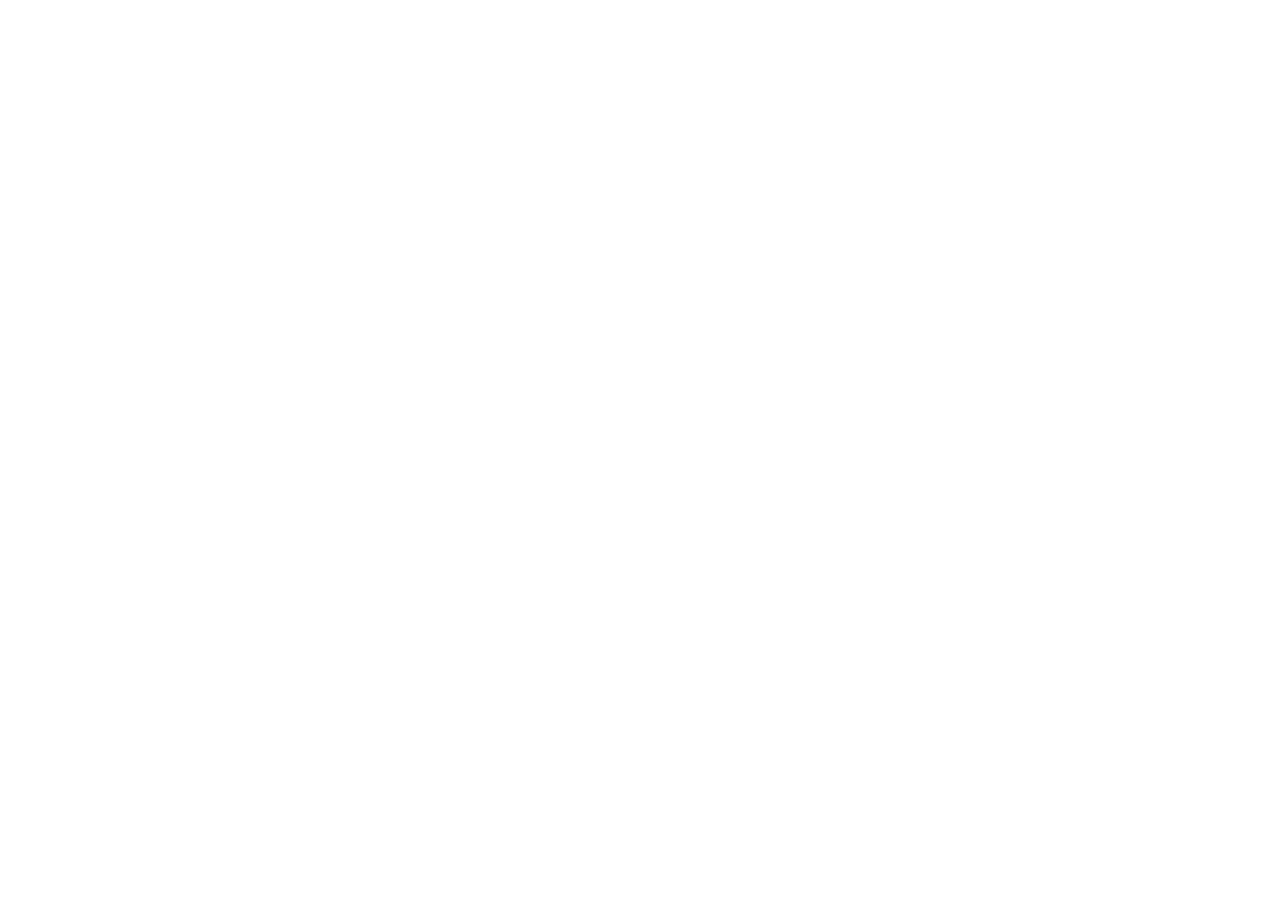
==== contact.html @ 1b9ca7e7 "first commit" ====
<!DOCTYPE html>
<html lang="en">

<head>
    <meta charset="utf-8">
    <title>Harrisburg Family House Restaurant - Contact Us</title>
    <meta name="viewport" content="width=device-width, initial-scale=1, shrink-to-fit=no">

    <!-- Link to Bootstrap 4 CSS -->
    <link rel="stylesheet" href="https://stackpath.bootstrapcdn.com/bootstrap/4.1.0/css/bootstrap.min.css"
        integrity="sha384-9gVQ4dYFwwWSjIDZnLEWnxCjeSWFphJiwGPXr1jddIhOegiu1FwO5qRGvFXOdJZ4" crossorigin="anonymous">

    <!-- a Google font -->
    <link href="https://fonts.googleapis.com/css?family=Work+Sans" rel="stylesheet">

    <!-- FontAwesome for search icon -->
    <link rel="stylesheet" href="https://use.fontawesome.com/releases/v5.5.0/css/all.css"
        integrity="sha384-B4dIYHKNBt8Bc12p+WXckhzcICo0wtJAoU8YZTY5qE0Id1GSseTk6S+L3BlXeVIU" crossorigin="anonymous">

    <!-- Link to your custom stylesheet -->
    <link rel="stylesheet" type="text/css" href="styles.css">
</head>

<body>


    <!-- jQuery--this must come first! -->
    <script src="https://code.jquery.com/jquery-3.3.1.slim.min.js"
        integrity="sha384-q8i/X+965DzO0rT7abK41JStQIAqVgRVzpbzo5smXKp4YfRvH+8abtTE1Pi6jizo" crossorigin="anonymous">
    </script>

    <!-- popper.js--a library of drop-down and pop-up JavaScript scripts -->
    <script src="https://cdnjs.cloudflare.com/ajax/libs/popper.js/1.14.0/umd/popper.min.js"
        integrity="sha384-cs/chFZiN24E4KMATLdqdvsezGxaGsi4hLGOzlXwp5UZB1LY//20VyM2taTB4QvJ" crossorigin="anonymous">
    </script>

    <!-- unique Bootstrap 4 JavaScript scripts -->
    <script src="https://stackpath.bootstrapcdn.com/bootstrap/4.1.0/js/bootstrap.min.js"
        integrity="sha384-uefMccjFJAIv6A+rW+L4AHf99KvxDjWSu1z9VI8SKNVmz4sk7buKt/6v9KI65qnm" crossorigin="anonymous">
    </script>
</body>

</html>
---- styles.css ----
p, h5 {
    text-align: center;
}

body {
    font-family: Cambria, Cochin, Georgia, Times, 'Times New Roman', serif;
}

#chicken {
    padding: 3rem;
}

a {
    color: white;
    font-style: italic;
}

.nav-item {
    font-size: 1.5rem;
}

h3 {
    color: #B57A6F;
    text-align: center;
    margin-bottom: 12px;
}

.hours {
    display: flex;
    flex-direction: column;
    justify-content: center;;
    align-items: center;
}

img {
    max-width: 100%;

}

#fb {
    display: inline-block;
}

footer,
nav {
    background-color: #823E33;
}

#rights {
    color: white;
}
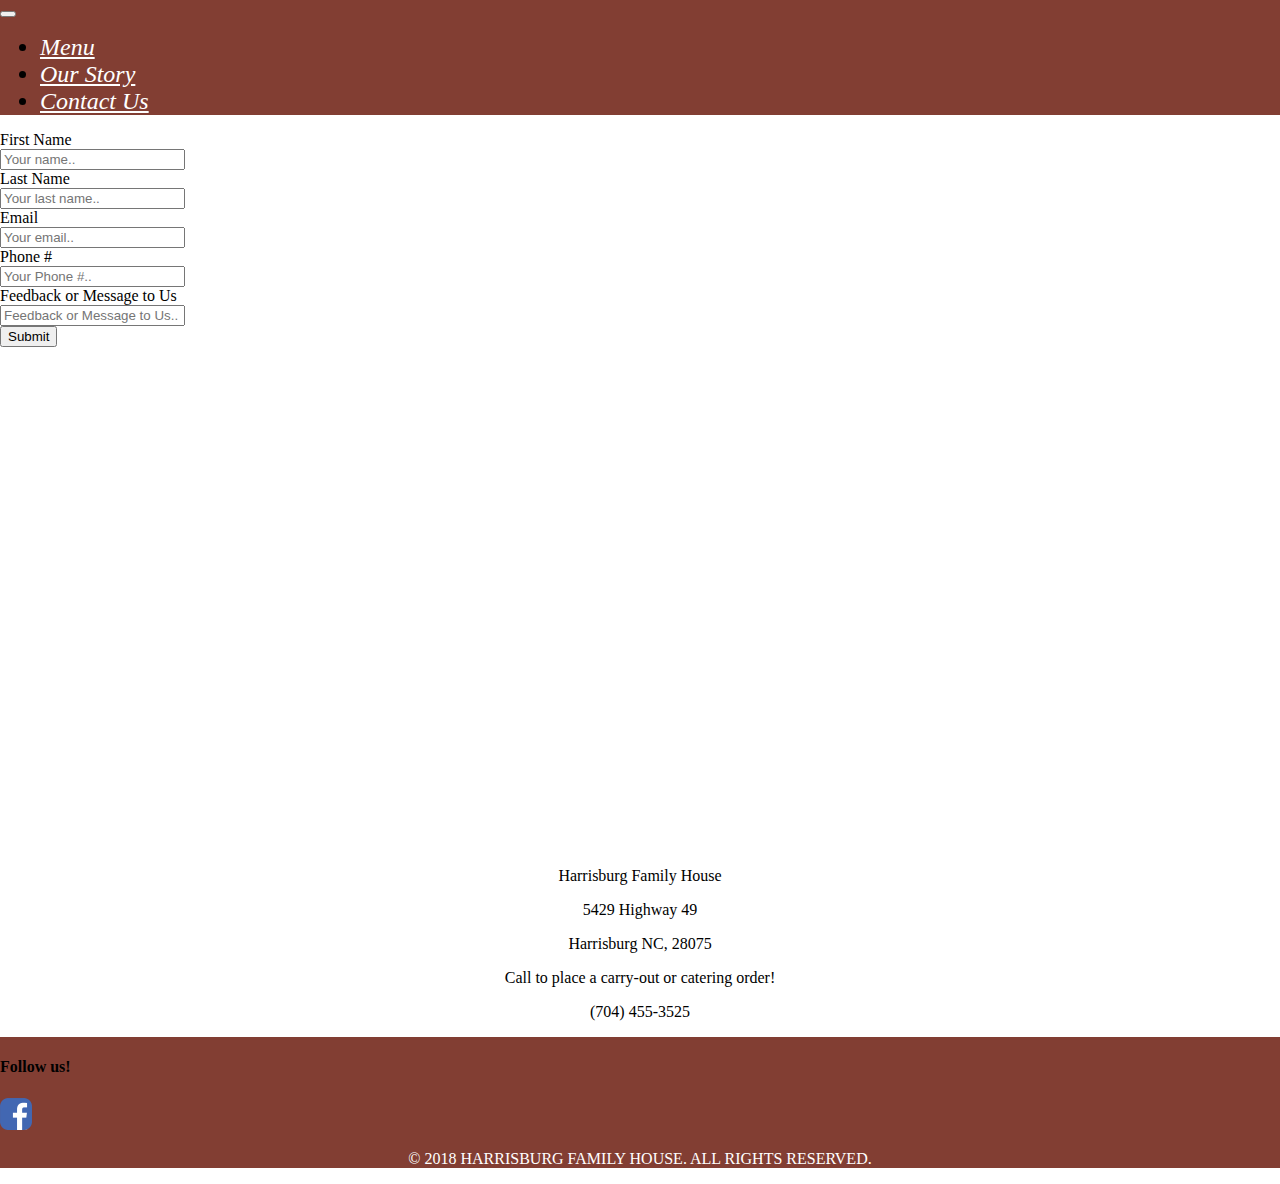
==== commit bf9a9309: "second commit" ====
--- a/contact.html
+++ b/contact.html
@@ -3,7 +3,7 @@
 
 <head>
     <meta charset="utf-8">
-    <title>Harrisburg Family House Restaurant - Contact Us</title>
+    <title>Contact Us</title>
     <meta name="viewport" content="width=device-width, initial-scale=1, shrink-to-fit=no">
 
     <!-- Link to Bootstrap 4 CSS -->
@@ -23,6 +23,103 @@
 
 <body>
 
+    <nav class="navbar navbar-expand-lg navbar-dark darken-4">
+        <div class="container">
+            <button class="navbar-toggler btn-light" type="button" data-toggle="collapse" data-target="#navbar10">
+                <span class="navbar-toggler-icon"></span>
+            </button>
+            <div class="navbar-collapse collapse" id="navbar10">
+                <ul class="navbar-nav nav-fill w-100">
+                    <li class="nav-item">
+                        <a class="nav-link" href="menu.html">Menu</a>
+                    </li>
+                    <li class="nav-item">
+                        <a class="nav-link" href="story.html">Our Story</a>
+                    </li>
+                    <li class="nav-item">
+                        <a class="nav-link" href="contact.html" id="active">Contact Us</a>
+                    </li>
+                </ul>
+            </div>
+        </div>
+    </nav>
+
+    <div class="container-contact">
+        <form action="contact.html">
+            <div class="row">
+                <div class="col-2">
+                    <label for="fname">First Name</label>
+                </div>
+                <div class="col-2">
+                    <input type="text" id="fname" name="firstname" placeholder="Your name..">
+                </div>
+            </div>
+            <div class="row">
+                <div class="col-2">
+                    <label for="lname">Last Name</label>
+                </div>
+                <div class="col-2">
+                    <input type="text" id="lname" name="lastname" placeholder="Your last name..">
+                </div>
+            </div>
+            <div class="row">
+                <div class="col-2">
+                    <label for="email">Email</label>
+                </div>
+                <div class="col-2">
+                    <input type="text" id="email" name="youremail" placeholder="Your email..">
+                </div>
+            </div>
+            <div class="row">
+                <div class="col-2">
+                    <label for="phone#">Phone #</label>
+                </div>
+                <div class="col-2">
+                    <input type="text" id="phone#" name="yourpohone#" placeholder="Your Phone #..">
+                </div>
+            </div>
+            <div class="row">
+                <div class="col-2">
+                    <label for="feedback">Feedback or Message to Us</label>
+                </div>
+                <div class="col-2">
+                    <input type="text" id="feedback" name="Feedback or Message To Us"
+                        placeholder="Feedback or Message to Us..">
+                </div>
+            </div>
+            <div class="row">
+                <input type="submit" value="Submit">
+            </div>
+        </form>
+        <div class="row">
+            <div class="col-6">
+                <iframe
+                    src="https://www.google.com/maps/embed?pb=!1m18!1m12!1m3!1d3255.434181620413!2d-80.66981218475107!3d35.32003828028009!2m3!1f0!2f0!3f0!3m2!1i1024!2i768!4f13.1!3m3!1m2!1s0x88541a4f366caa33%3A0x468e3f4132d026e4!2sHarrisburg%20Family%20House!5e0!3m2!1sen!2sus!4v1575401718236!5m2!1sen!2sus"
+                    width="100%" height="500" frameborder="0" style="border:0;" allowfullscreen=""></iframe>
+            </div>
+            <div class="col-6">
+                <p>Harrisburg Family House</p>
+                <p>5429 Highway 49</p>
+                <p>Harrisburg NC, 28075</p>
+                <p>Call to place a carry-out or catering order!</p>
+                <p>(704) 455-3525</p>
+            </div>
+        </div>
+
+        <div class="row">
+            <div class="container-fluid">
+                <footer class="site-footer">
+                    <div id="fb">
+                        <h4>Follow us!</h4><a
+                            href="https://www.facebook.com/Harrisburg-Family-House-Restaurant-111601472209422/"><img
+                                src="images/facebook-icon_32x32.png"></a>
+                    </div>
+                    <p id="rights">© 2018 HARRISBURG FAMILY HOUSE. ALL RIGHTS RESERVED.</p>
+                </footer>
+            </div>
+        </div>
+    </div>
+
 
     <!-- jQuery--this must come first! -->
     <script src="https://code.jquery.com/jquery-3.3.1.slim.min.js"
--- a/styles.css
+++ b/styles.css
@@ -1,4 +1,6 @@
-
+body {
+    margin: 0 auto;
+}
 p, h5 {
     text-align: center;
 }
@@ -49,4 +51,18 @@
 
 #rights {
     color: white;
+}
+#active {
+    color: white;
+    text-decoration: underline;
+}
+#active:hover {
+    color: lightyellow;
+}
+.info {
+    font-weight: bold;
+}
+
+.menuitem {
+    padding: 1rem;
 }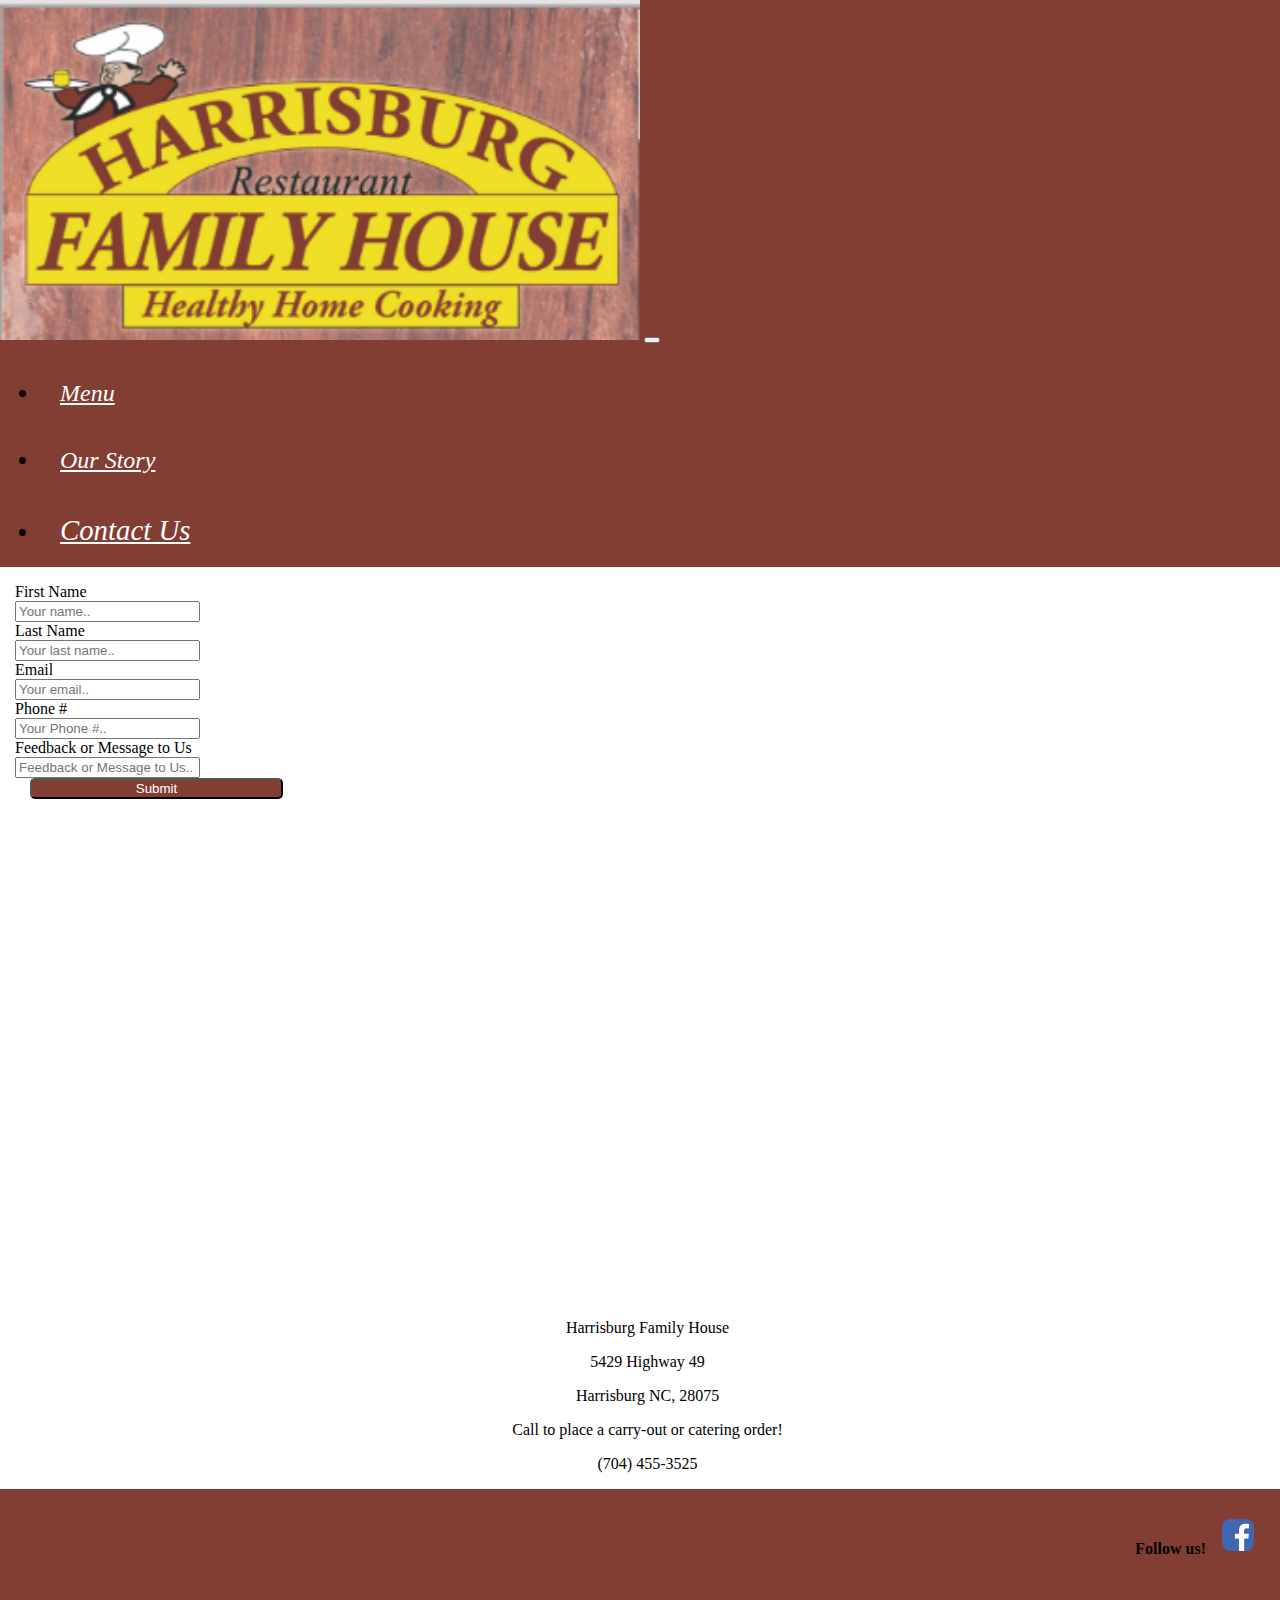
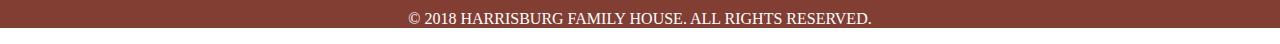
==== commit 05e4d399: "third commit" ====
--- a/contact.html
+++ b/contact.html
@@ -25,9 +25,13 @@
 
     <nav class="navbar navbar-expand-lg navbar-dark darken-4">
         <div class="container">
-            <button class="navbar-toggler btn-light" type="button" data-toggle="collapse" data-target="#navbar10">
-                <span class="navbar-toggler-icon"></span>
-            </button>
+            <div class="mx-auto position-relative">
+                <a class="mx-auto" href="index.html"><img src="images/logo.png" style="width: 50%"></a>
+
+                <button class="navbar-toggler btn-light" type="button" data-toggle="collapse" data-target="#navbar10">
+                    <span class="navbar-toggler-icon"></span>
+                </button>
+            </div>
             <div class="navbar-collapse collapse" id="navbar10">
                 <ul class="navbar-nav nav-fill w-100">
                     <li class="nav-item">
@@ -105,18 +109,18 @@
                 <p>(704) 455-3525</p>
             </div>
         </div>
+    </div>
 
-        <div class="row">
-            <div class="container-fluid">
-                <footer class="site-footer">
-                    <div id="fb">
-                        <h4>Follow us!</h4><a
-                            href="https://www.facebook.com/Harrisburg-Family-House-Restaurant-111601472209422/"><img
-                                src="images/facebook-icon_32x32.png"></a>
-                    </div>
-                    <p id="rights">© 2018 HARRISBURG FAMILY HOUSE. ALL RIGHTS RESERVED.</p>
-                </footer>
-            </div>
+    <div class="row">
+        <div class="container-fluid">
+            <footer class="site-footer">
+                <div id="fb">
+                    <h4>Follow us!</h4><a
+                        href="https://www.facebook.com/Harrisburg-Family-House-Restaurant-111601472209422/"><img
+                            src="images/facebook-icon_32x32.png" id="fbicon"></a>
+                </div>
+                <p id="rights">© 2018 HARRISBURG FAMILY HOUSE. ALL RIGHTS RESERVED.</p>
+            </footer>
         </div>
     </div>
 
--- a/styles.css
+++ b/styles.css
@@ -1,7 +1,11 @@
 body {
     margin: 0 auto;
+    padding-right: 0;
+    width: 100%;
 }
-p, h5 {
+
+p,
+h5 {
     text-align: center;
 }
 
@@ -31,7 +35,8 @@
 .hours {
     display: flex;
     flex-direction: column;
-    justify-content: center;;
+    justify-content: center;
+    ;
     align-items: center;
 }
 
@@ -41,7 +46,15 @@
 }
 
 #fb {
-    display: inline-block;
+    display: flex;
+    justify-content: flex-end;
+    padding-right: 10px;
+    padding-bottom: 15px;
+}
+
+#fbicon {
+    padding-left: 1rem;
+    padding-right: 1rem;
 }
 
 footer,
@@ -52,17 +65,55 @@
 #rights {
     color: white;
 }
+
 #active {
     color: white;
     text-decoration: underline;
+    font-size: 1.8rem;
 }
+
 #active:hover {
     color: lightyellow;
 }
+
 .info {
     font-weight: bold;
+    font-size: 1.2rem;
 }
 
 .menuitem {
     padding: 1rem;
+}
+
+.navbar-nav>li {
+    padding: 20px;
+}
+
+.site-footer {
+    position: relative;
+    bottom: 0;
+    width: 100%;
+    padding-top: 30px;
+}
+
+input[type=submit] {
+    background-color: #823E33;
+    color: white;
+    width: 20%;
+    border-radius: 5px;
+    margin-left: 15px;
+}
+
+.container-contact {
+    padding-left: 15px;
+}
+main {
+    margin-left: 10px;
+}
+
+h1{
+    font-size: 5rem;
+}
+.schedule {
+    padding-top: 7%;
 }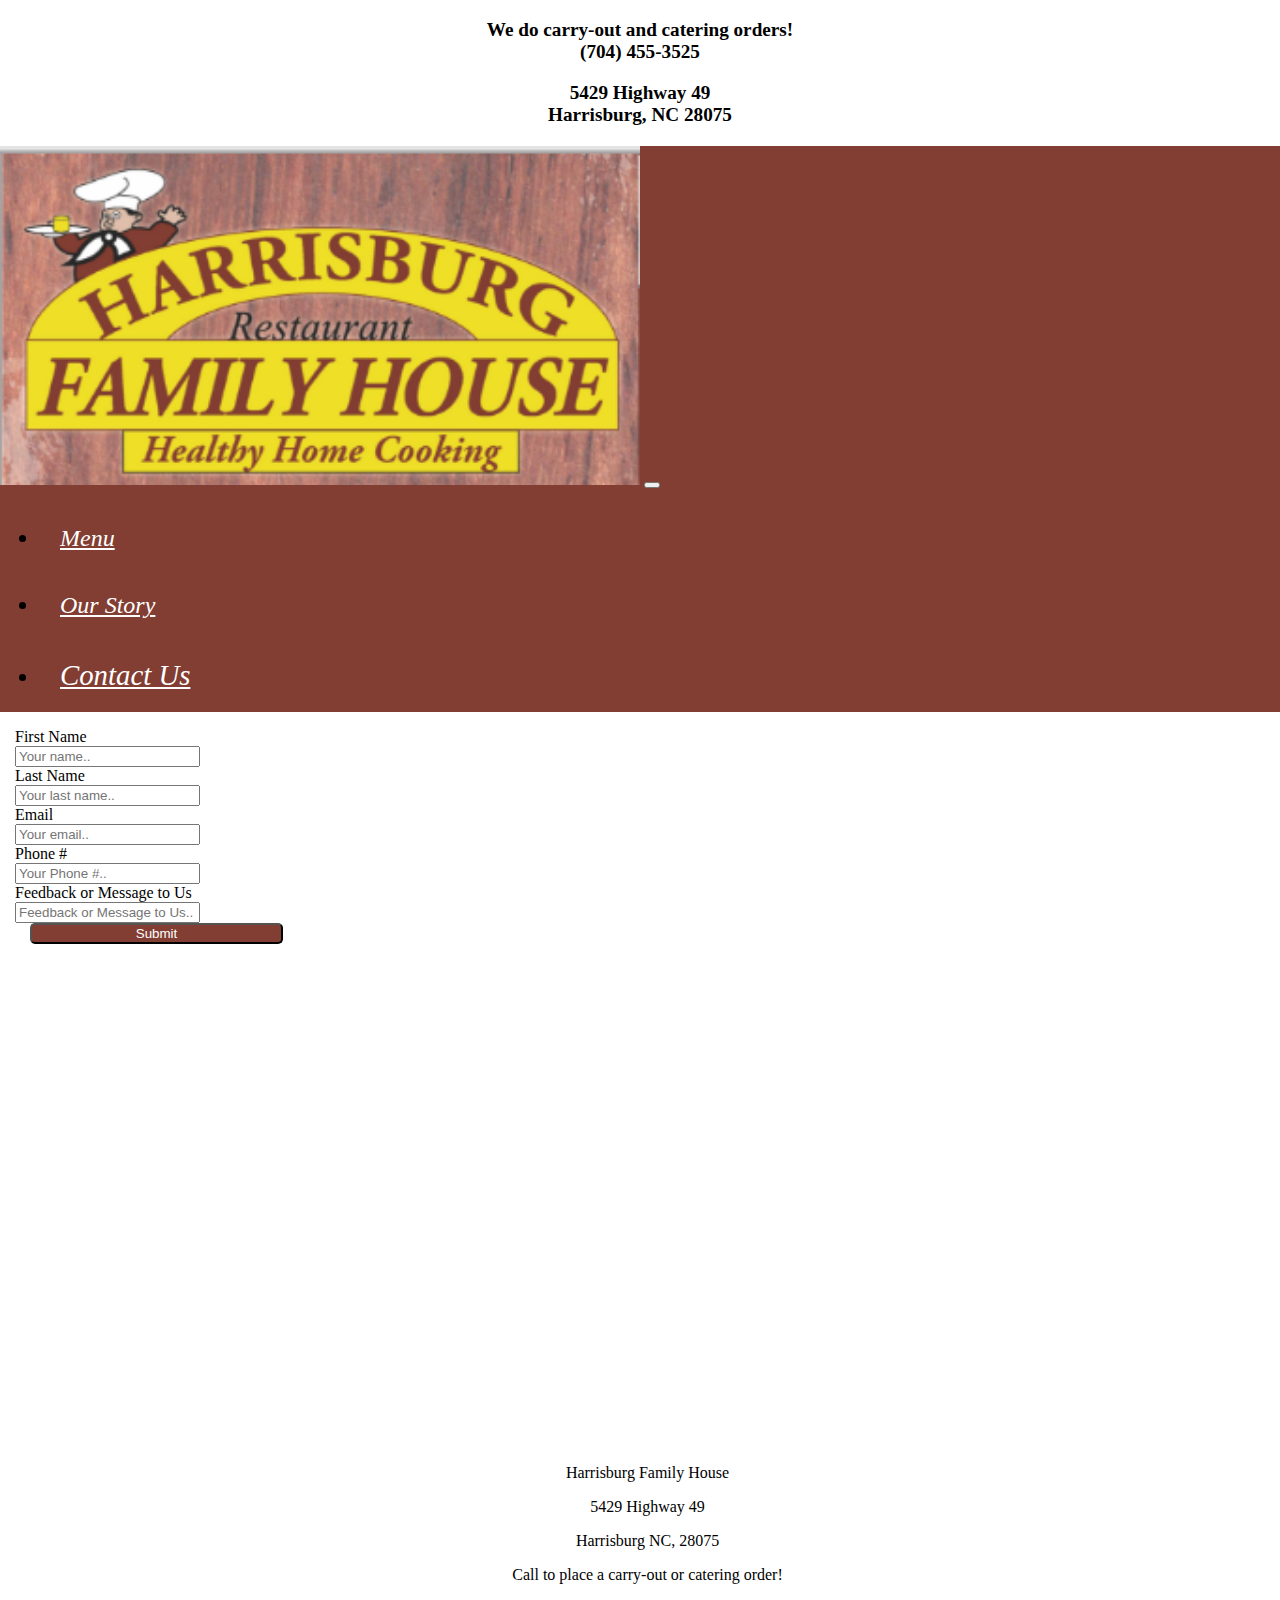
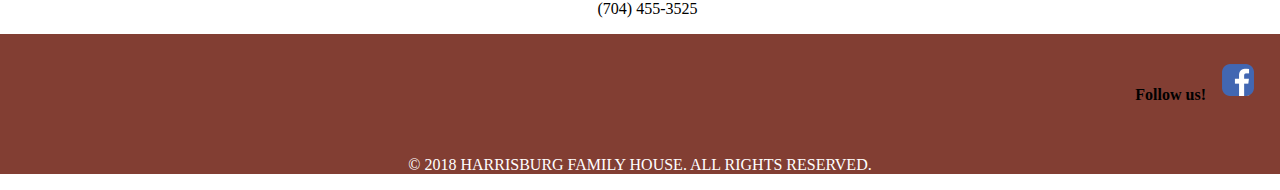
==== commit 9bd3a32f: "last commit" ====
--- a/contact.html
+++ b/contact.html
@@ -22,6 +22,20 @@
 </head>
 
 <body>
+        <header class="site-header">
+                <div class="row">
+                    <div class="col-sm-4 container">
+                    </div>
+                    <div class="col-sm-4 container">
+                        <p class="info">We do carry-out and catering orders!
+                            <br>(704) 455-3525</p>
+                    </div>
+                    <div class="col-sm-4 container">
+                        <p class="info">5429 Highway 49
+                            <br>Harrisburg, NC 28075</p>
+                    </div>
+                </div>
+            </header>
 
     <nav class="navbar navbar-expand-lg navbar-dark darken-4">
         <div class="container">
--- a/styles.css
+++ b/styles.css
@@ -111,6 +111,20 @@
     margin-left: 10px;
 }
 
+main p {
+    text-align: left;
+    padding: 1rem;
+}
+
+main h4 {
+    text-align: center;
+    padding: 1rem;
+}
+
+main img {
+    margin: auto;
+}
+
 h1{
     font-size: 5rem;
 }
